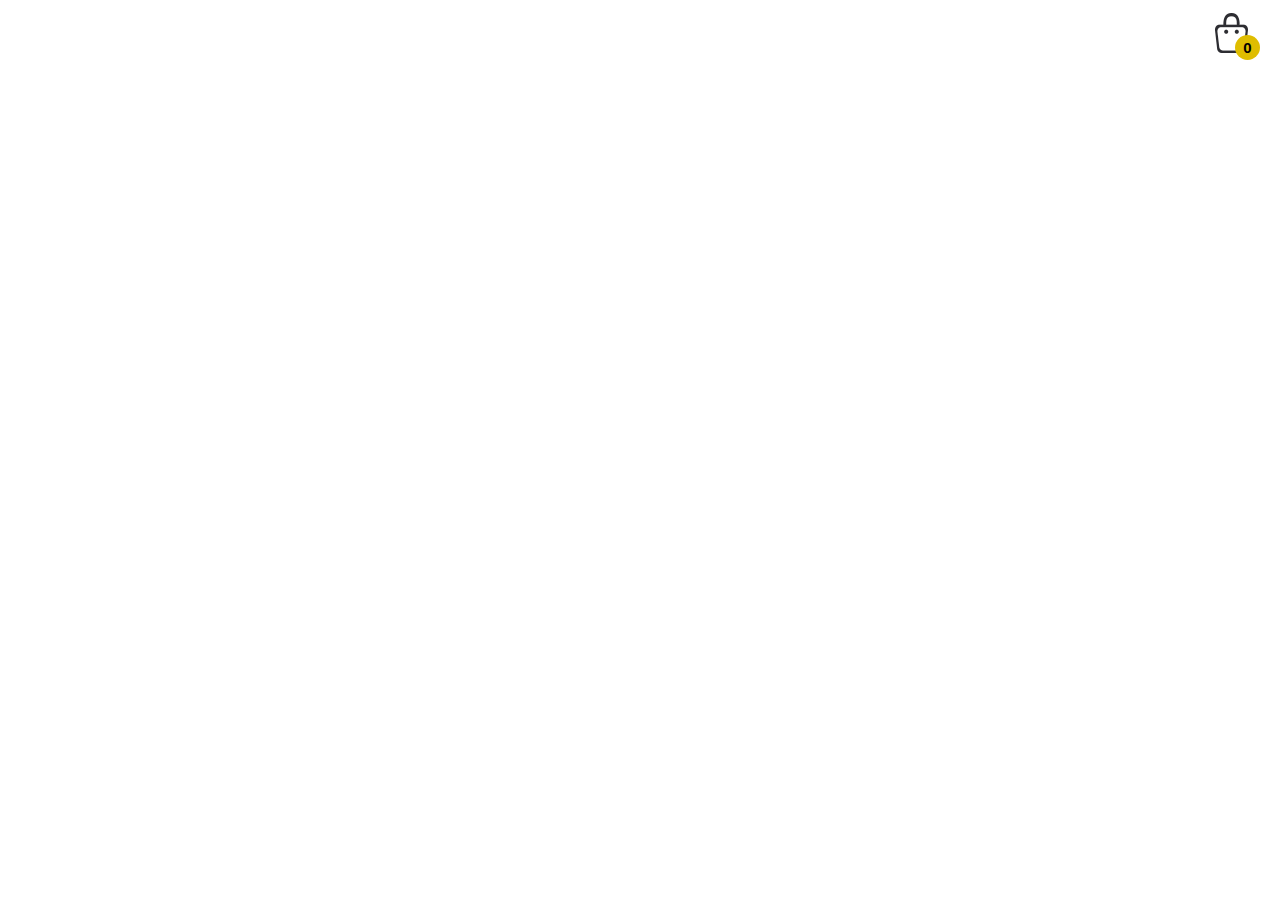
==== index.html @ d54aaa69 "Add files via upload" ====
<!DOCTYPE html>
<html>
    <head>
        <meta charset="UTF-8"/>
        <meta name="viewport" content="width=device-width, initial-scale=1">
        <title>front-end-recruitment</title>
        <link rel="shortcut icon" href="/resources/images/favicon.ico" />
        <link rel="stylesheet" type="text/css" href="./resources/css/reset.css">
        <link rel="stylesheet" type="text/css" href="./resources/css/main.css">
        <link rel="stylesheet" type="text/css" href="./resources/css/sacola.css">
    </head>

    <body>

        <section class="sacola">

            <input type="checkbox" id="chk">

            <label for="chk" class="menu-icon">
                <img class="sacola-negativa" src="./resources/images/sacola-negativa.png">
                <div class="qtde-produtos-negativo carrinho">0</div>
            </label>

            <nav class="menu" id="principal">

                <label for="chk" id="fechar">
                    <img class="sacola-negativa" src="./resources/images/fechar.png">
                </label>

                <h2>
                    <img class="sacola" src="./resources/images/sacola.png">Sacola
                    <div class="qtde-produtos carrinho">0</div>
                </h2>

                <ul class="itens-sacola">
                                                                             
                </ul>

                <div>
                    <div class="subtotal">
                        <p>Subtotal</p>
                    </div>
                    <div class="valor-pagamento">
                        <p class="valor-total"><span id="price-total">0,00</span></p>
                        <p class="valor-tatol-parcela">ou em até <span id="qtde-total-parcela">0</span> x <span id="valor-total-parcela">0,00</span></p>
                    </div>
                </div>

                
                <div id="botao">
                    <form>
                       <input id="comprar" type="submit" name="comprar" value="Comprar" class="botaoEnviar" />
                    </form>
                </div>                

            </nav>

        </section>

        <section class="produtos">
            <div class="container">

                <ul class="lista-produtos">
                    
                </ul>

            </div>
        </section>

    </body>

    <script type="text/javascript" src="./resources/js/bag.js"></script>        
    <script type="text/javascript" src="./resources/js/main.js"></script>

</html>
---- resources/css/main.css ----
produtos {
    width: 100%;
}

.container {

}

.lista-produtos {
    display: flex;
    flex-wrap: wrap;
    align-items: center;
    justify-content: center;
    margin-bottom: 70px;
}

.lista-produtos li{
    display: flex;
    flex-direction: column;
    align-content: center;
    text-align: center;
    margin: 70px 7% 0 7%;
    width: 200px;
}

.titulo {
    font-size: 12px;
    line-height: 14px;
    height: 30px;
    color: #313135;
    font-weight: bold;
    margin-top: 7px;
}    

hr{
    border: 1px solid #dfbd00;
    color: #dfbd00;
    background-color: #dfbd00;
    width: 12px;
}

.preco-produto {
    font-size: 12px;
    color: #313135;
    font-weight: bold;    
    margin: 5px;
}

.valor {
    font-size: 20px;
    color: #313135;
    font-weight: bold;    
    margin: 10px 1px 0 2px;
}

.preco-parcela{
    font-size: 13px;
    color: #999999;
    font-weight: bold;     
}
---- resources/css/sacola.css ----
.sacola{
    float: right;
}

.menu-icon{
    position: fixed;
    cursor: pointer;
    right: 25px;
}

.menu{
    top: 0;
    right: 0;
    height: 100%;
    padding: 45px 0;
    position: fixed;
    background: #202025;
    overflow: auto;
    transition: all .2s;
}

#principal{
    width: 500px;
    right: -520px;
}

#chk{
    position: absolute;
    z-index: 1;
    display: none;
}

#chk:checked ~ #principal {
    transform: translateX(-520px);
}

h2 {
    text-align: center;
    text-transform: uppercase;
    font-weight: bold;
    color: #fff;
    font-size: 25px;
}

h2 img {
    margin: -13px -60px;
    position: absolute;
}

#botao { 
    text-align: center;
    margin-bottom: 100px;
}

#comprar {
    background: #000;
    color: #fff;
    text-transform: uppercase;
    width: 90%;
    height: 50px;
    border: 0;
    font-weight: bold;
    font-size: 14px;
}

.sacola-negativa{
    margin: -40px;
}

.qtde-produtos-negativo{
    text-align: center;
    font-weight: bold;
    font-size: 15px;    
    position: absolute;
    background: #dfbd00;
    color: #000;
    padding: 5px;
    width: 15px;
    height: 15px;
    border-radius: 50%;
    top: 35px;
    right: -5px;
}

.qtde-produtos{
    text-align: center;
    font-weight: bold;
    font-size: 15px;
    position: absolute;
    background: #dfbd00;
    color: #000;
    padding: 5px;
    width: 15px;
    height: 15px;
    border-radius: 50%;
    top: 54px;
    right: 310px;
}

#fechar{
    position: absolute;
    top: 0;
    right: 0;
    margin: -20px 0px;
    font-size: 20px;
    color: #fff;
    font-weight: bold;
    cursor: pointer;
}

.itens-sacola{
    padding: 30px 0 0 0;
}

.itens-sacola li .container-produto{
    border-top: 2px solid #131316;
    padding: 20px 0;
    color: #fff;
    font-size: 12px;
    line-height: 18px;
    margin: 0 30px;
}

.titulo-sacola {
    font-weight: bold;
}

.preco-sacola {
    float: right;
    margin-top: -18px;
    font-weight: bold;
    color: #dfbd00;
}

.fechar-negativo {
    float: right;
    margin-top: -50px;
    cursor: pointer;
}

.grifa-produto {
    text-decoration: line-through;
}

.itens-sacola li:hover{
    background: rgba(0, 0, 0, 0.5);
}

.subtotal {
    text-transform: uppercase;
    height: 54px;
    margin-top: 10px;
    border-top: 2px solid #131316;
    padding: 20px 0;
    margin: 0 30px;
    line-height: 18px;
}


.subtotal p {
    color: #79797c;
    margin-top: 15px;
}

.valor-pagamento {
    float: right;
    text-align: right;
    margin: -70px 30px 0 0;
    line-height: 25px;
}

.valor-pagamento .valor-total {
    font-size: 20px;
    color: #dfbd00;
    font-weight: bold;
}

.valor-pagamento .valor-tatol-parcela {
    color: #79797c;
}

.produto-wrapper {
    width: 50px;
    height: 50px;
    overflow: hidden;
    position: relative; /* Para fazer que a imagem com position-absolute respeite a sua posição consoante este selector, ou evitar que saia do mesmo */
    float: left;
    margin-right: 25px;
}
.img-produto-sacola {
    width: 50px;
    /* código abaixo centra a imagem ao centro */
    position: absolute;
    top: 50%;
    left: 50%;
    transform: translateX(-50%) translateY(-50%);
}
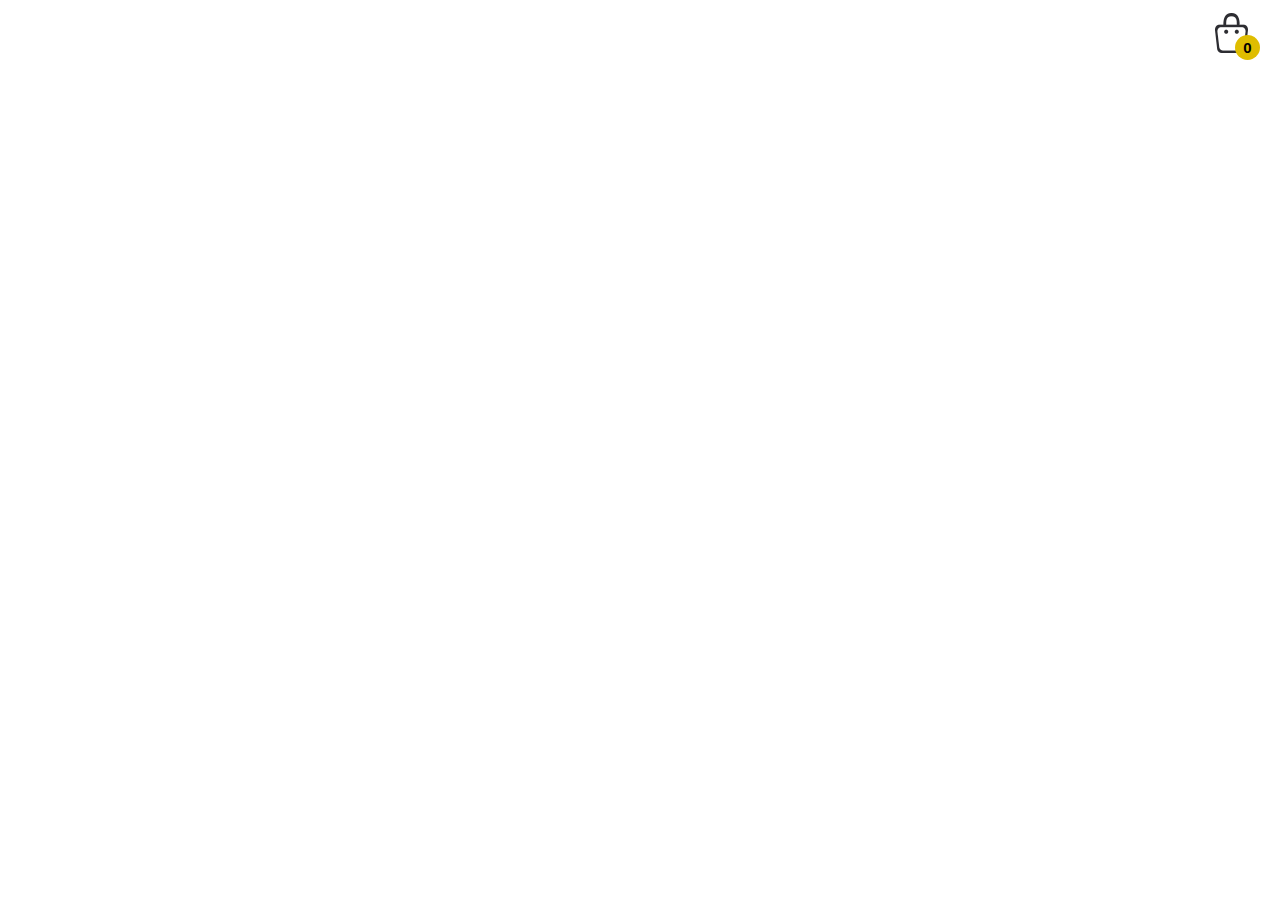
==== commit 955f83cb: "Atualização title" ====
--- a/index.html
+++ b/index.html
@@ -3,7 +3,7 @@
     <head>
         <meta charset="UTF-8"/>
         <meta name="viewport" content="width=device-width, initial-scale=1">
-        <title>front-end-recruitment</title>
+        <title>Recruitment front-end</title>
         <link rel="shortcut icon" href="/resources/images/favicon.ico" />
         <link rel="stylesheet" type="text/css" href="./resources/css/reset.css">
         <link rel="stylesheet" type="text/css" href="./resources/css/main.css">
